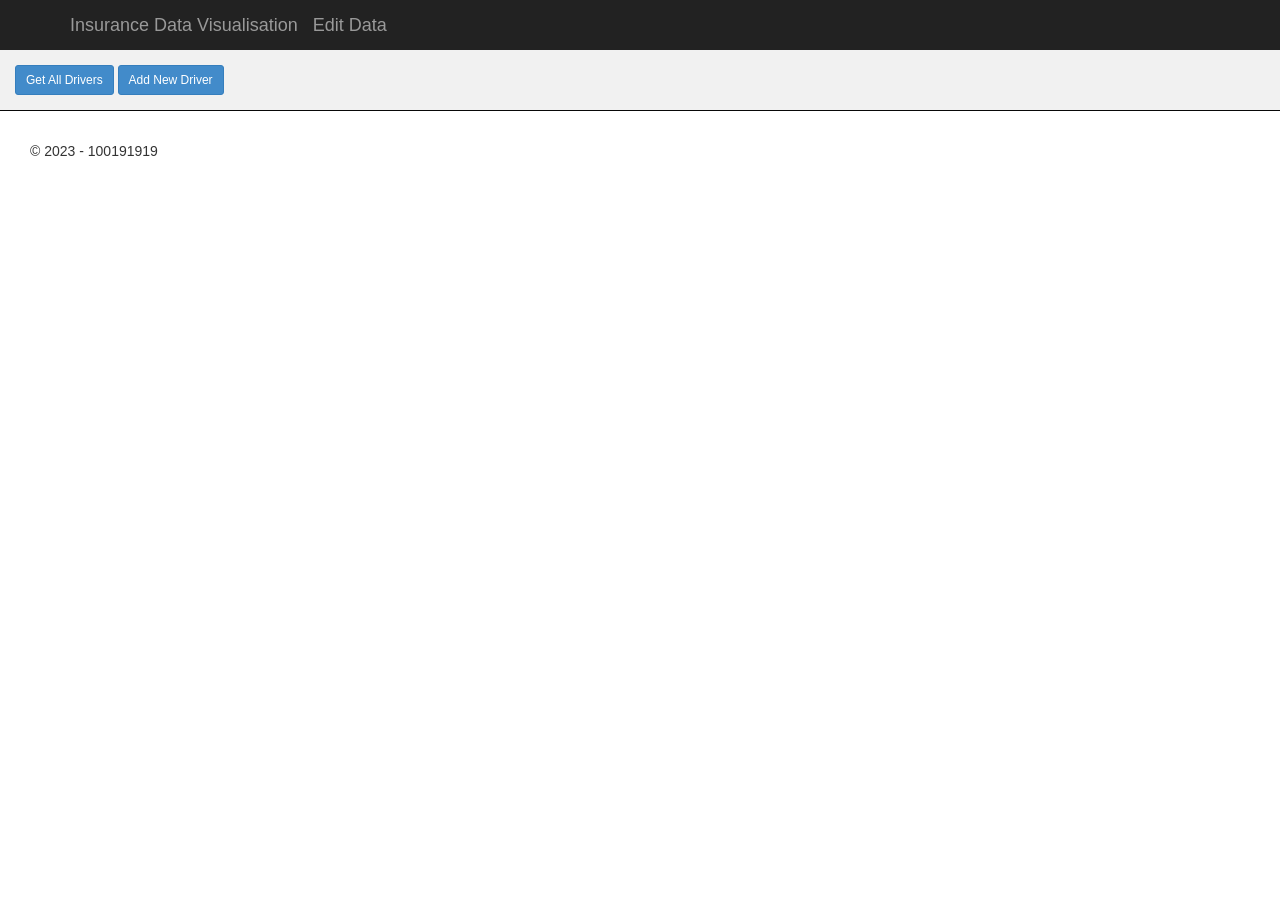
==== edit.html @ cd0be6c2 "Basic Styling" ====
﻿<!DOCTYPE html>
<html>
<head>
    <title>Insurance Data Visualisation - Edit Data</title>
    <meta charset="utf-8" />
    <meta name="viewport" content="width=device-width, initial-scale=1.0">
    <script src="Scripts/jquery-1.10.2.min.js"></script>
    <script src="Scripts/webservicedemo.js"></script>
    <link href="Content/bootstrap.min.css" rel="stylesheet" />
    <script src="Scripts/bootstrap.min.js"></script>
    <link href="Content/Site.css" rel="stylesheet" />
    <script src="Scripts/modernizr-2.6.2.js"></script>

    <link rel="stylesheet" media="all" href="https://s3.amazonaws.com/dynatable-docs-assets/css/jquery.dynatable.css" />
    <script type='text/javascript' src='https://s3.amazonaws.com/dynatable-docs-assets/js/jquery.dynatable.js'></script>
</head>
<body>
  <div class="navbar navbar-inverse navbar-fixed-top">
    <div class="container">
        <div class="navbar-header">
            <a class="navbar-brand" href="/">Insurance Data Visualisation</a>
            <a class="navbar-brand" href="/edit.html">Edit Data</a>
        </div>
        
    </div>
    
    <div class="filtersColContainer">
      <input type="button" value="Get All Drivers" class="btn btn-sm btn-primary" onclick="createDriverTable();" />

      <input type="button" value="Add New Driver" class="btn btn-sm btn-primary" onclick="createNewDriverForm();" />
        </div>
        
</div>
    <div class="container body-content">
        <div class="row">
            <div class="col-md-12">
                &nbsp;
            </div>
        </div>
        <div class="row">
            <div class="col-md-12">

            </div>
        </div>
        <div class="row">
            <div class="col-md-12">
                &nbsp;
            </div>
        </div>
        <div id="allbooks" class="row">
        </div>
        <div id="newbookform" class="row">
        </div>

        <footer>
            <p>&copy; 2023 - 100191919</p>
        </footer>
    </div>

  
  <!-- Modal -->
  <div class="modal fade" id="Modal" tabindex="-1" role="dialog" aria-labelledby="ModalLabel" aria-hidden="true">
    <div class="modal-dialog" role="document">
      <div class="modal-content">
        <div class="modal-header">
          <h5 class="modal-title" id="ModalLabel"></h5>
          <button type="button" class="close" data-dismiss="modal" aria-label="Close">
            <span aria-hidden="true">&times;</span>
          </button>
        </div>
        <div class="modal-body" id="ModalBody">
        </div>
        <div class="modal-footer">
          <button type="button" class="btn btn-secondary" data-dismiss="modal">Close</button>
          <button type="button" class="btn btn-primary" data-dismiss="modal" id="ModalConfirmButton">Save changes</button>
        </div>
      </div>
    </div>
  </div>




</body>
</html>
---- Content/Site.css ----
﻿body {
    padding-top: 50px;
    padding-bottom: 20px;
}

p.loadingtext {
    text-align: center;
    font-size: 1.5em;
    font-weight: bold;
}

#loadingContainer {
    max-width: 100px;
    padding-right: 15px;
    padding-left: 15px;
}

/* Set padding to keep content from hitting the edges */
.body-content {
    padding-top: 50px !important;
    padding-left: 15px !important;
    padding-right: 15px !important;
    margin-right: 15px !important; 
    margin-left: 15px !important;
}

/* Set width on the form input elements since they're 100% wide by default */
input,
select,
textarea {
    max-width: 280px;
}

.productcol{
	height:315px;
}
.vcenter{
    padding-top:10%;
  }

.hcenter{
    margin-left:auto;
    margin-right:auto;
}
  
.contentColContainer {
	background-color: #f1f1f1;
	width: 100%;
    overflow:hidden;
}

.filtersColContainer {
    padding: 15px 0 15px 15px;
	background-color: #f1f1f1;
	width: 100%;
}

.filtersColContainer label{
    padding-left: 15px;
}

.contentCollumn3{
	width: 33.33%;
	float: left;
	padding: 20px;
	text-align: center;
    height: 450px;
}

.contentCollumn2{
	width: 50%;
	min-height: 415px;
    padding: 20px;
	float: left;
	position:relative;
	text-align: center;
}

.chartCanvas {
    top: 0;
    left: 0;
    max-width: 100%;
    height: 100%;
  }

.financetable{
    font-size: 1.5em;
    display: flex;
    padding-left:50px;
    align-items: center;
    
}

.financetable td{
    padding: 10px;
}

.financetable th{
    padding: 10px;
    font-weight: normal !important;
}

.financetable tr:nth-child(even) {
    background-color: lightgrey;
}

.financetable tr:nth-child(even) td:first-child {
    border-top-left-radius: 10px;
    border-bottom-left-radius: 10px;
}

.financetable tr:nth-child(even) td:last-child {
    border-top-right-radius: 10px;
    border-bottom-right-radius: 10px;
}


.financetable span {
    font-weight: bold;
}
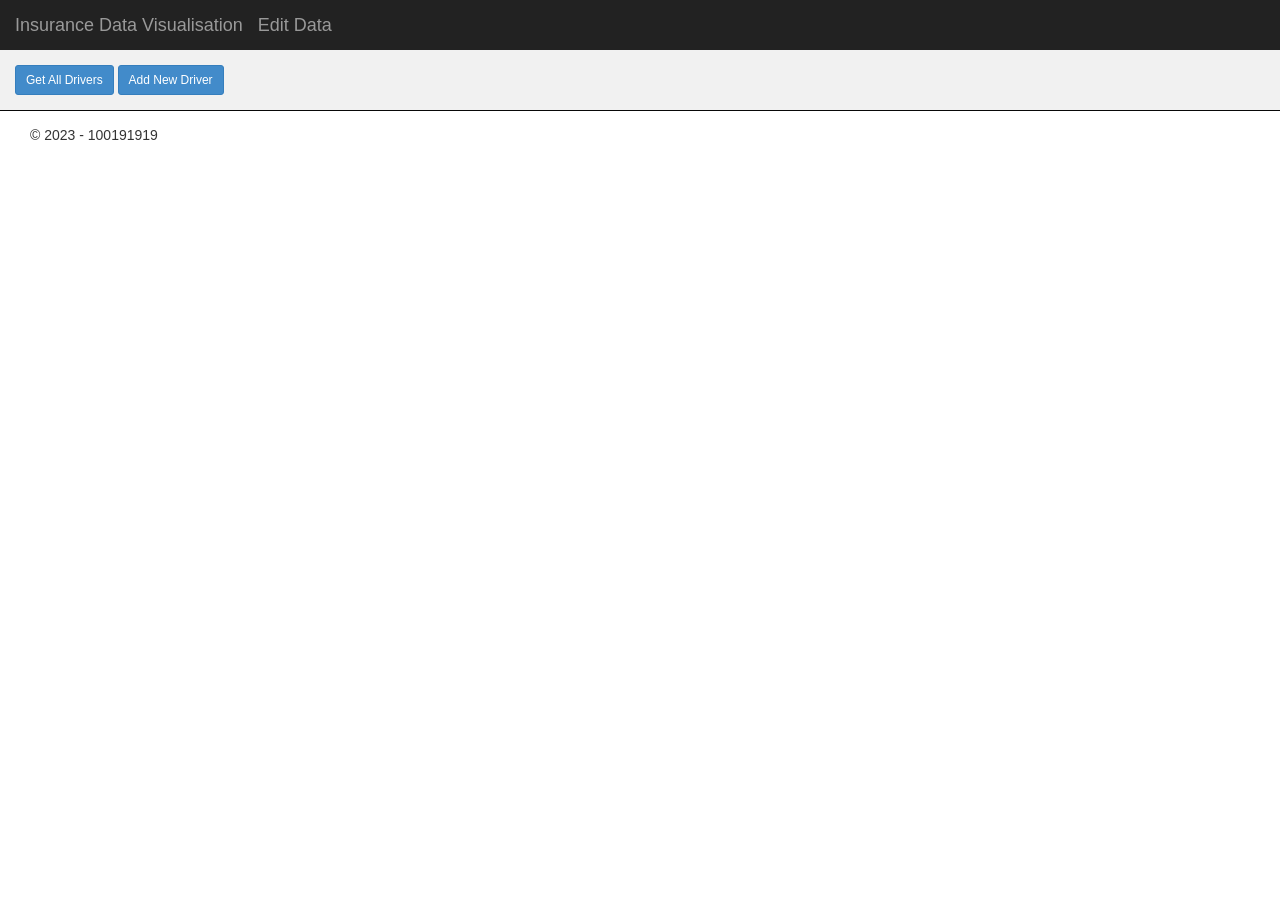
==== commit aa3e9bcd: "Refactoring and tidying up" ====
--- a/edit.html
+++ b/edit.html
@@ -10,55 +10,28 @@
     <script src="Scripts/bootstrap.min.js"></script>
     <link href="Content/Site.css" rel="stylesheet" />
     <script src="Scripts/modernizr-2.6.2.js"></script>
-
     <link rel="stylesheet" media="all" href="https://s3.amazonaws.com/dynatable-docs-assets/css/jquery.dynatable.css" />
     <script type='text/javascript' src='https://s3.amazonaws.com/dynatable-docs-assets/js/jquery.dynatable.js'></script>
 </head>
 <body>
   <div class="navbar navbar-inverse navbar-fixed-top">
-    <div class="container">
+    <div class="container linkContainer">
         <div class="navbar-header">
             <a class="navbar-brand" href="/">Insurance Data Visualisation</a>
             <a class="navbar-brand" href="/edit.html">Edit Data</a>
         </div>
-        
     </div>
-    
     <div class="filtersColContainer">
       <input type="button" value="Get All Drivers" class="btn btn-sm btn-primary" onclick="createDriverTable();" />
+      <input type="button" value="Add New Driver" class="btn btn-sm btn-primary" onclick="createNewDriverForm();" />
+    </div>
+  </div>
+  <div class="container body-content">
+    <div id="mainContent"></div>
+    <div id="newdriverform"></div>
+    <footer><p>&copy; 2023 - 100191919</p></footer>
+  </div>
 
-      <input type="button" value="Add New Driver" class="btn btn-sm btn-primary" onclick="createNewDriverForm();" />
-        </div>
-        
-</div>
-    <div class="container body-content">
-        <div class="row">
-            <div class="col-md-12">
-                &nbsp;
-            </div>
-        </div>
-        <div class="row">
-            <div class="col-md-12">
-
-            </div>
-        </div>
-        <div class="row">
-            <div class="col-md-12">
-                &nbsp;
-            </div>
-        </div>
-        <div id="allbooks" class="row">
-        </div>
-        <div id="newbookform" class="row">
-        </div>
-
-        <footer>
-            <p>&copy; 2023 - 100191919</p>
-        </footer>
-    </div>
-
-  
-  <!-- Modal -->
   <div class="modal fade" id="Modal" tabindex="-1" role="dialog" aria-labelledby="ModalLabel" aria-hidden="true">
     <div class="modal-dialog" role="document">
       <div class="modal-content">
@@ -77,9 +50,5 @@
       </div>
     </div>
   </div>
-
-
-
-
 </body>
-</html>
+</html>
--- a/Content/Site.css
+++ b/Content/Site.css
@@ -1,6 +1,6 @@
 ﻿body {
     padding-top: 50px;
-    padding-bottom: 20px;
+    position: relative;
 }
 
 p.loadingtext {
@@ -17,7 +17,7 @@
 
 /* Set padding to keep content from hitting the edges */
 .body-content {
-    padding-top: 50px !important;
+    padding-top: 75px !important;
     padding-left: 15px !important;
     padding-right: 15px !important;
     margin-right: 15px !important; 
@@ -42,7 +42,14 @@
     margin-left:auto;
     margin-right:auto;
 }
-  
+
+.linkContainer{
+    padding-right: 15px;
+    padding-left: 15px;
+    max-width: 100% !important;
+}
+
+
 .contentColContainer {
 	background-color: #f1f1f1;
 	width: 100%;
@@ -119,3 +126,6 @@
     font-weight: bold;
 }
 
+#driverTable{
+    font-size: 0.8em;
+}
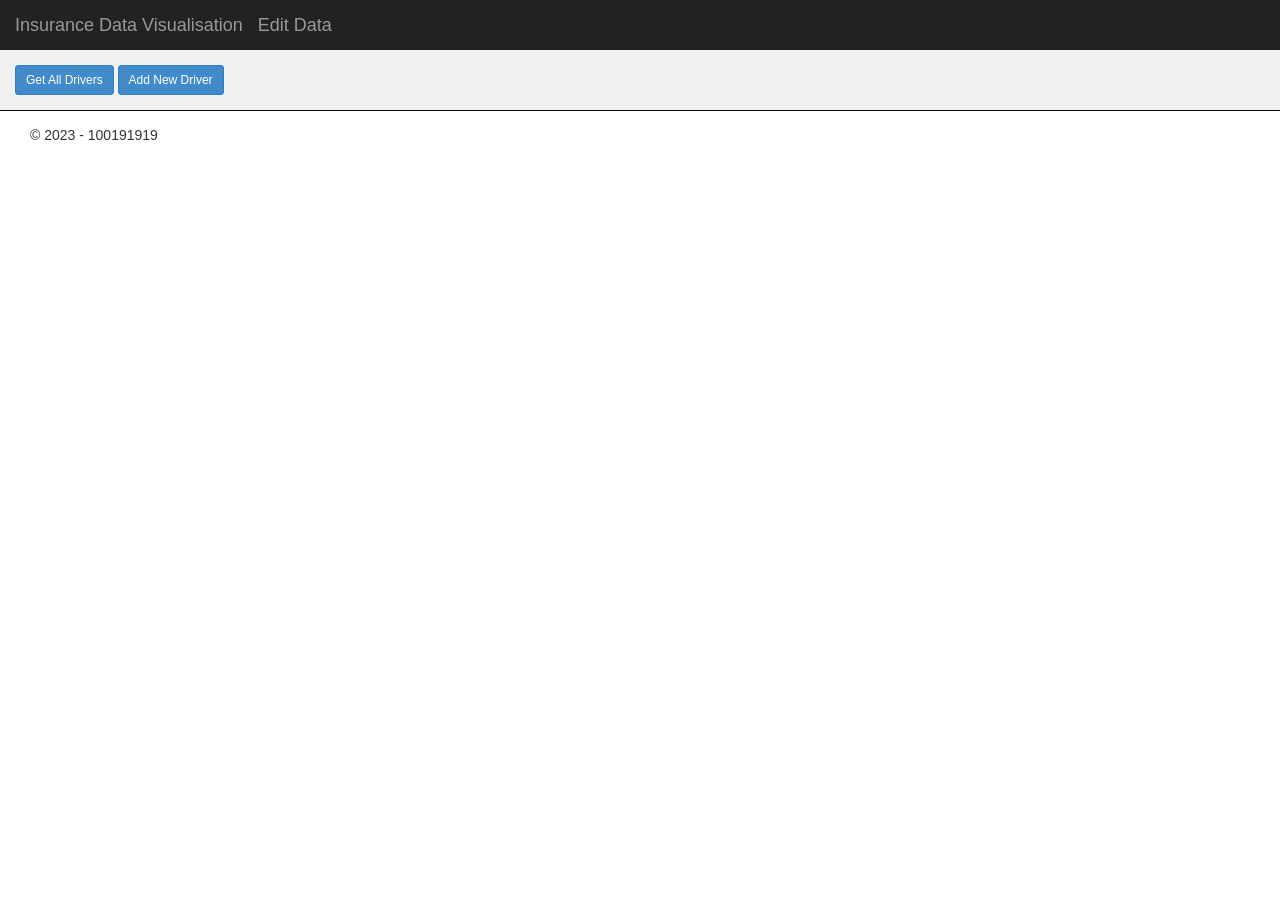
==== commit 2a1897a7: "More Refactoring" ====
--- a/edit.html
+++ b/edit.html
@@ -1,54 +1,52 @@
 ﻿<!DOCTYPE html>
 <html>
-<head>
+  <head>
     <title>Insurance Data Visualisation - Edit Data</title>
     <meta charset="utf-8" />
     <meta name="viewport" content="width=device-width, initial-scale=1.0">
     <script src="Scripts/jquery-1.10.2.min.js"></script>
-    <script src="Scripts/webservicedemo.js"></script>
-    <link href="Content/bootstrap.min.css" rel="stylesheet" />
+    <script src="Scripts/Site.js"></script>
     <script src="Scripts/bootstrap.min.js"></script>
-    <link href="Content/Site.css" rel="stylesheet" />
     <script src="Scripts/modernizr-2.6.2.js"></script>
+    <link href="CSS/Site.css" rel="stylesheet" />
+    <link href="CSS/bootstrap.min.css" rel="stylesheet" />
     <link rel="stylesheet" media="all" href="https://s3.amazonaws.com/dynatable-docs-assets/css/jquery.dynatable.css" />
     <script type='text/javascript' src='https://s3.amazonaws.com/dynatable-docs-assets/js/jquery.dynatable.js'></script>
-</head>
-<body>
-  <div class="navbar navbar-inverse navbar-fixed-top">
-    <div class="container linkContainer">
+  </head>
+  <body>
+    <div class="navbar navbar-inverse navbar-fixed-top">
+      <div class="container linkContainer">
         <div class="navbar-header">
-            <a class="navbar-brand" href="/">Insurance Data Visualisation</a>
-            <a class="navbar-brand" href="/edit.html">Edit Data</a>
+          <a class="navbar-brand" href="/">Insurance Data Visualisation</a>
+          <a class="navbar-brand" href="/edit.html">Edit Data</a>
         </div>
+      </div>
+      <div class="filtersColContainer">
+        <input type="button" value="Get All Drivers" class="btn btn-sm btn-primary" onclick="createDriverTable();" />
+        <input type="button" value="Add New Driver" class="btn btn-sm btn-primary" onclick="createNewDriverForm();" />
+      </div>
     </div>
-    <div class="filtersColContainer">
-      <input type="button" value="Get All Drivers" class="btn btn-sm btn-primary" onclick="createDriverTable();" />
-      <input type="button" value="Add New Driver" class="btn btn-sm btn-primary" onclick="createNewDriverForm();" />
+    <div class="container body-content">
+      <div id="mainContent"></div>
+      <div id="newdriverform"></div>
+      <footer><p>&copy; 2023 - 100191919</p></footer>
     </div>
-  </div>
-  <div class="container body-content">
-    <div id="mainContent"></div>
-    <div id="newdriverform"></div>
-    <footer><p>&copy; 2023 - 100191919</p></footer>
-  </div>
-
-  <div class="modal fade" id="Modal" tabindex="-1" role="dialog" aria-labelledby="ModalLabel" aria-hidden="true">
-    <div class="modal-dialog" role="document">
-      <div class="modal-content">
-        <div class="modal-header">
-          <h5 class="modal-title" id="ModalLabel"></h5>
-          <button type="button" class="close" data-dismiss="modal" aria-label="Close">
-            <span aria-hidden="true">&times;</span>
-          </button>
-        </div>
-        <div class="modal-body" id="ModalBody">
-        </div>
-        <div class="modal-footer">
-          <button type="button" class="btn btn-secondary" data-dismiss="modal">Close</button>
-          <button type="button" class="btn btn-primary" data-dismiss="modal" id="ModalConfirmButton">Save changes</button>
+    <div class="modal fade" id="Modal" tabindex="-1" role="dialog" aria-labelledby="ModalLabel" aria-hidden="true">
+      <div class="modal-dialog" role="document">
+        <div class="modal-content">
+          <div class="modal-header">
+            <h5 class="modal-title" id="ModalLabel"></h5>
+            <button type="button" class="close" data-dismiss="modal" aria-label="Close">
+              <span aria-hidden="true">&times;</span>
+            </button>
+          </div>
+          <div class="modal-body" id="ModalBody"></div>
+          <div class="modal-footer">
+            <button type="button" class="btn btn-secondary" data-dismiss="modal">Close</button>
+            <button type="button" class="btn btn-primary" data-dismiss="modal" id="ModalConfirmButton">Save changes</button>
+          </div>
         </div>
       </div>
     </div>
-  </div>
-</body>
+  </body>
 </html>
--- a/CSS/Site.css
+++ b/CSS/Site.css
@@ -0,0 +1,103 @@
+﻿body {
+    padding-top: 50px;
+    position: relative;
+}
+p.loadingtext {
+    text-align: center;
+    font-size: 1.5em;
+    font-weight: bold;
+}
+#loadingContainer {
+    max-width: 100px;
+    padding-right: 15px;
+    padding-left: 15px;
+}
+.body-content {
+    padding-top: 75px !important;
+    padding-left: 15px !important;
+    padding-right: 15px !important;
+    margin-right: 15px !important;
+    margin-left: 15px !important;
+}
+input, select, textarea {
+    max-width: 280px;
+}
+.productcol{
+    height:315px;
+}
+.vcenter{
+    padding-top:10%;
+}
+.hcenter{
+    margin-left:auto;
+    margin-right:auto;
+}
+.linkContainer{
+    padding-right: 15px;
+    padding-left: 15px;
+    max-width: 100% !important;
+}
+.contentColContainer {
+    background-color: #f1f1f1;
+    width: 100%;
+    overflow:hidden;
+}
+.filtersColContainer {
+    padding: 15px 0 15px 15px;
+    background-color: #f1f1f1;
+    width: 100%;
+}
+.filtersColContainer label{
+    padding-left: 15px;
+}
+.contentCollumn3{
+    width: 33.33%;
+    float: left;
+    padding: 20px;
+    text-align: center;
+    height: 450px;
+}
+.contentCollumn2{
+    width: 50%;
+    min-height: 415px;
+    padding: 20px;
+    float: left;
+    position:relative;
+    text-align: center;
+}
+.chartCanvas {
+    top: 0;
+    left: 0;
+    max-width: 100%;
+    height: 100%;
+}
+.financetable{
+    font-size: 1.5em;
+    display: flex;
+    padding-left:50px;
+    align-items: center;
+}
+.financetable td{
+    padding: 10px;
+}
+.financetable th{
+    padding: 10px;
+    font-weight: normal !important;
+}
+.financetable tr:nth-child(even) {
+    background-color: lightgrey;
+}
+.financetable tr:nth-child(even) td:first-child {
+    border-top-left-radius: 10px;
+    border-bottom-left-radius: 10px;
+}
+.financetable tr:nth-child(even) td:last-child {
+    border-top-right-radius: 10px;
+    border-bottom-right-radius: 10px;
+}
+.financetable span {
+    font-weight: bold;
+}
+#driverTable{
+    font-size: 0.8em;
+}
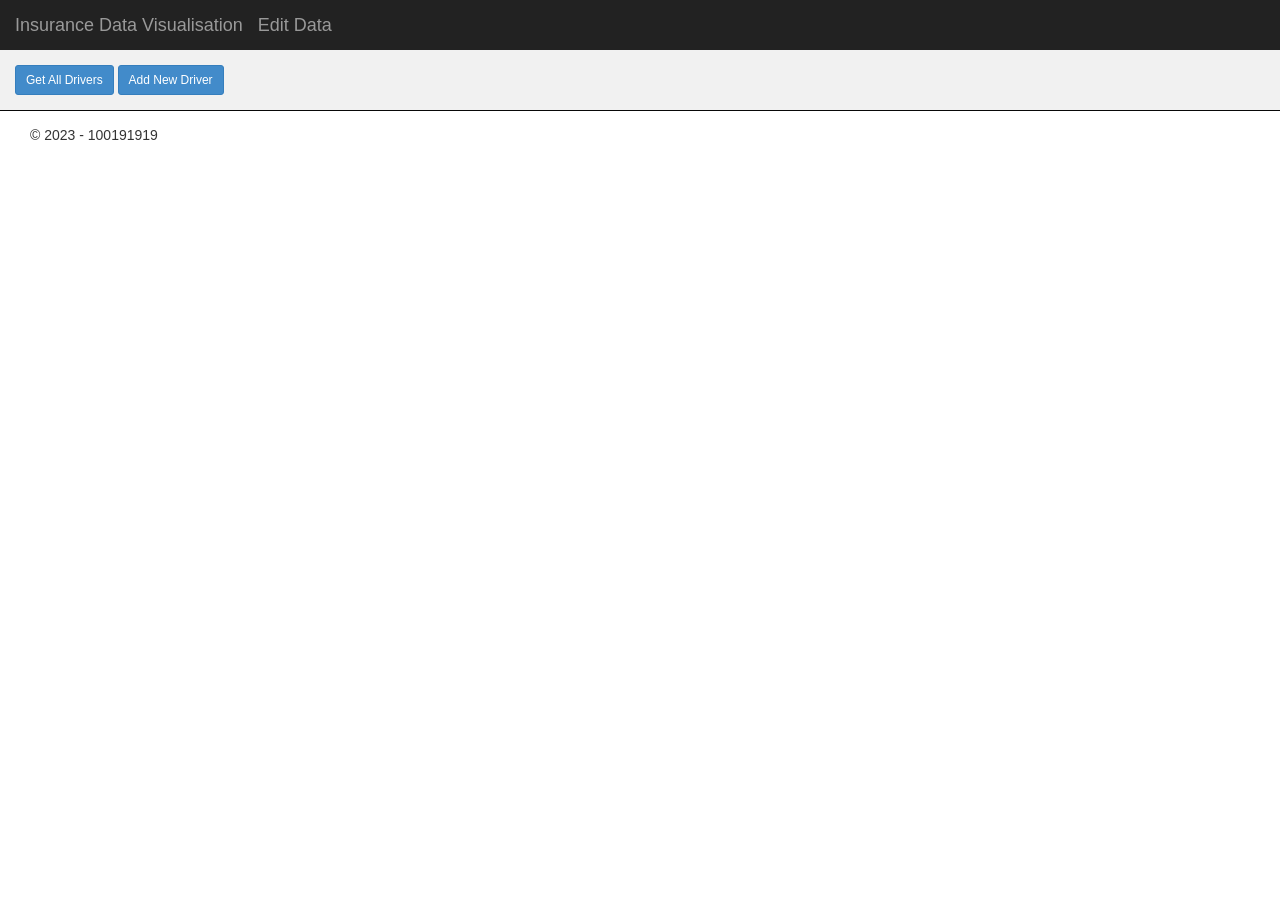
==== commit 30c0c2b7: "Organised JS/CSS" ====
--- a/edit.html
+++ b/edit.html
@@ -4,14 +4,14 @@
     <title>Insurance Data Visualisation - Edit Data</title>
     <meta charset="utf-8" />
     <meta name="viewport" content="width=device-width, initial-scale=1.0">
-    <script src="Scripts/jquery-1.10.2.min.js"></script>
+    <script src="Scripts/Frameworks/jquery-1.10.2.min.js"></script>
+    <script src="Scripts/Frameworks/bootstrap.min.js"></script>
+    <script src="Scripts/Frameworks/modernizr-2.6.2.js"></script>
+    <script src='Scripts/Frameworks/jquery.dynatable.js' type='text/javascript'></script>
     <script src="Scripts/Site.js"></script>
-    <script src="Scripts/bootstrap.min.js"></script>
-    <script src="Scripts/modernizr-2.6.2.js"></script>
     <link href="CSS/Site.css" rel="stylesheet" />
     <link href="CSS/bootstrap.min.css" rel="stylesheet" />
-    <link rel="stylesheet" media="all" href="https://s3.amazonaws.com/dynatable-docs-assets/css/jquery.dynatable.css" />
-    <script type='text/javascript' src='https://s3.amazonaws.com/dynatable-docs-assets/js/jquery.dynatable.js'></script>
+    <link href="CSS/jquery.dynatable.css" rel="stylesheet" media="all" />
   </head>
   <body>
     <div class="navbar navbar-inverse navbar-fixed-top">
